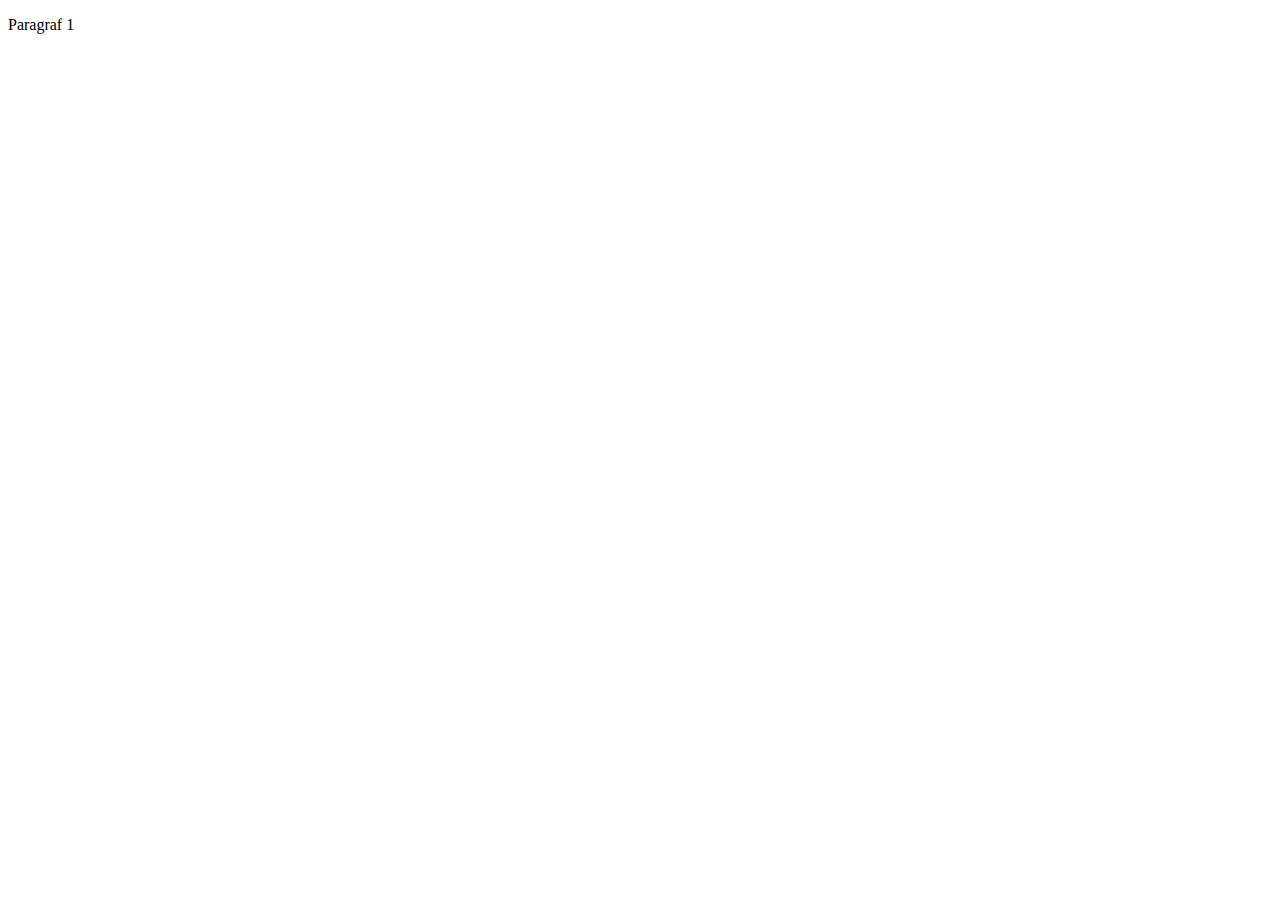
==== index.html @ 81ad8534 "dodano pierwszy paragraf na gałęzi master" ====
<!DOCTYPE html>
<html lang="en">
<head>
    <meta charset="UTF-8">
    <meta name="viewport" content="width=device-width, initial-scale=1.0">
    <title>Document</title>
</head>
<body>
    <p>Paragraf 1</p>
</body>
</html>
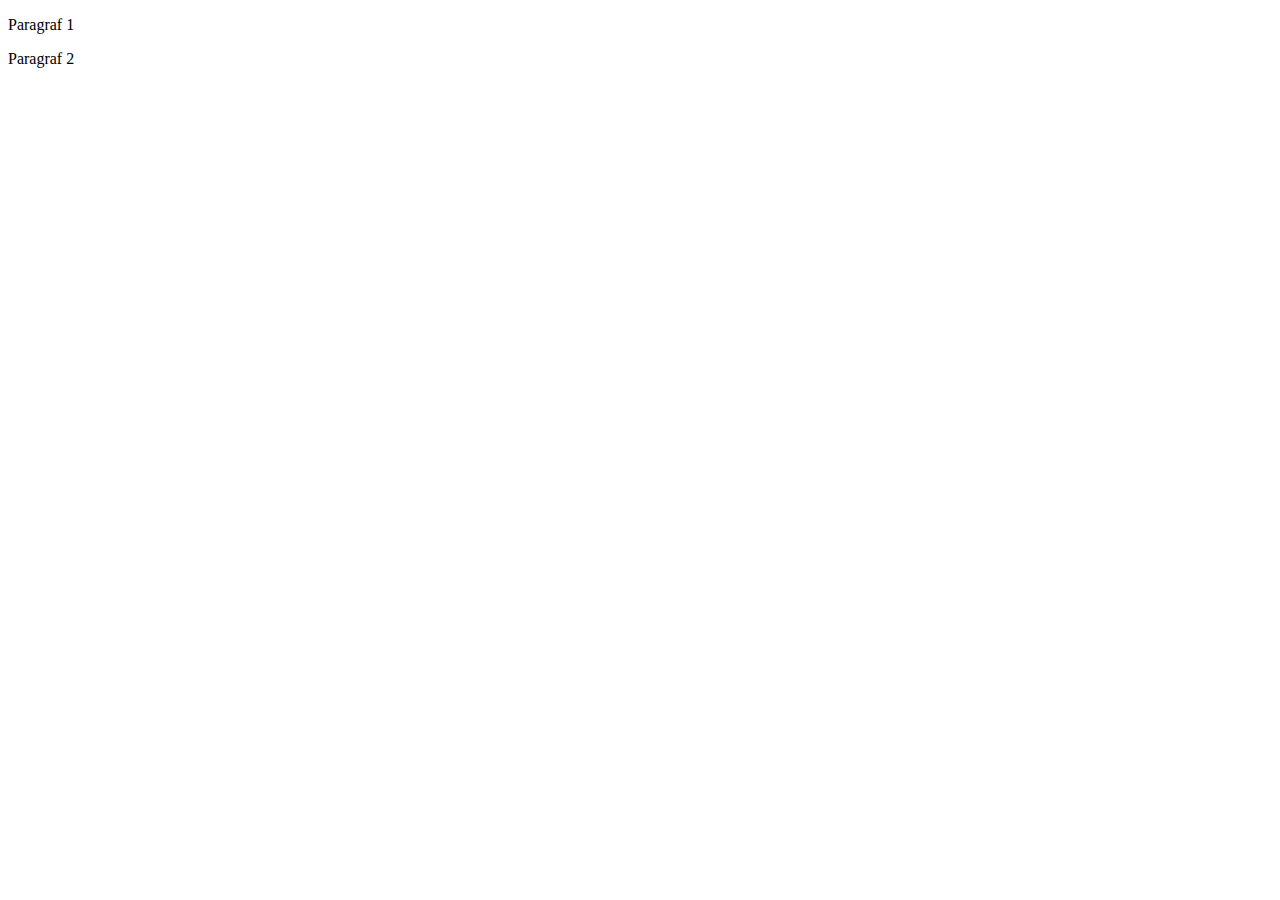
==== commit 98ffb968: "Dodano drugi paragraf na gałęzi alpha-version" ====
--- a/index.html
+++ b/index.html
@@ -7,5 +7,6 @@
 </head>
 <body>
     <p>Paragraf 1</p>
+    <p>Paragraf 2</p>
 </body>
 </html>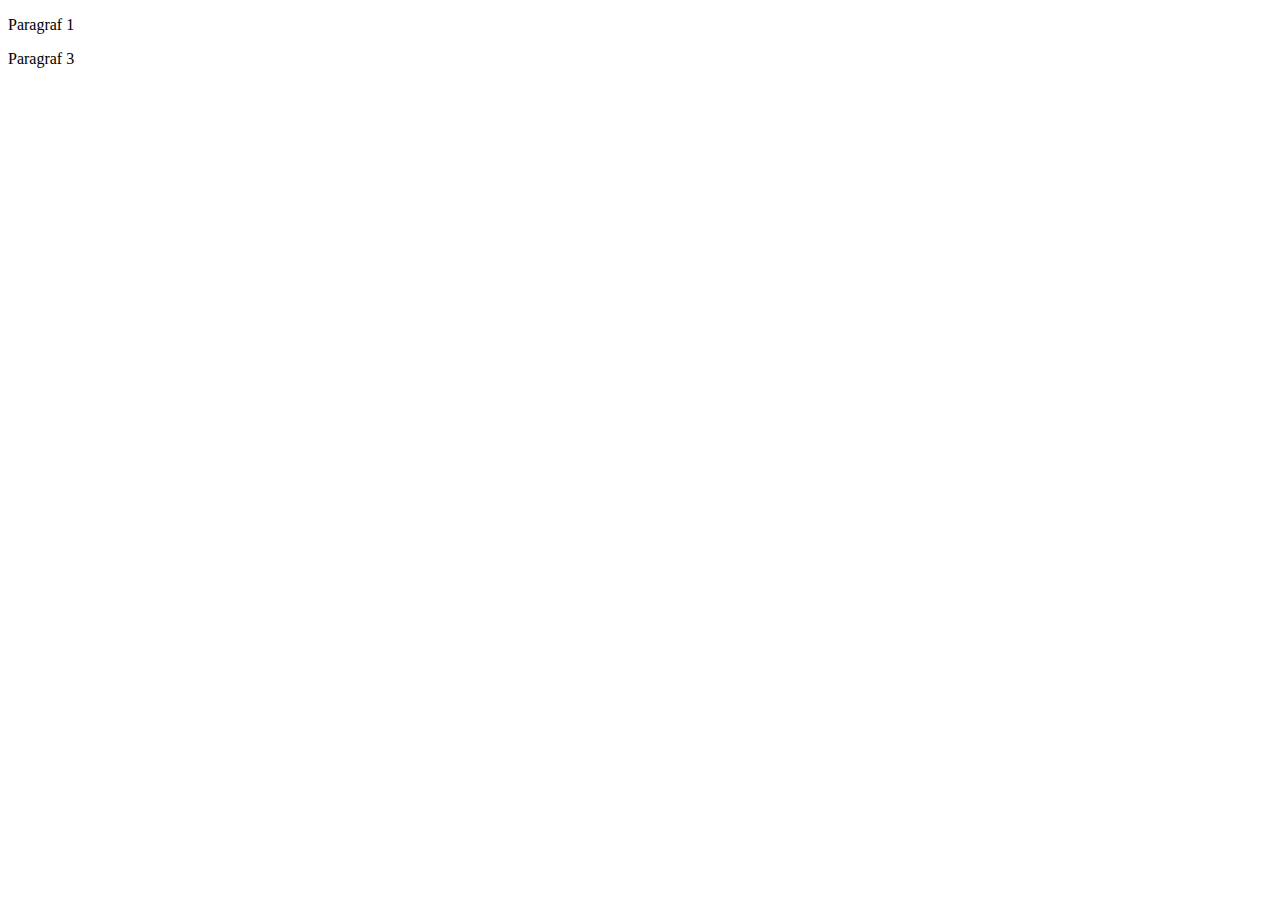
==== commit 00935f49: "paragraf 3" ====
--- a/index.html
+++ b/index.html
@@ -7,6 +7,6 @@
 </head>
 <body>
     <p>Paragraf 1</p>
-    <p>Paragraf 2</p>
+    <p>Paragraf 3</p>
 </body>
 </html>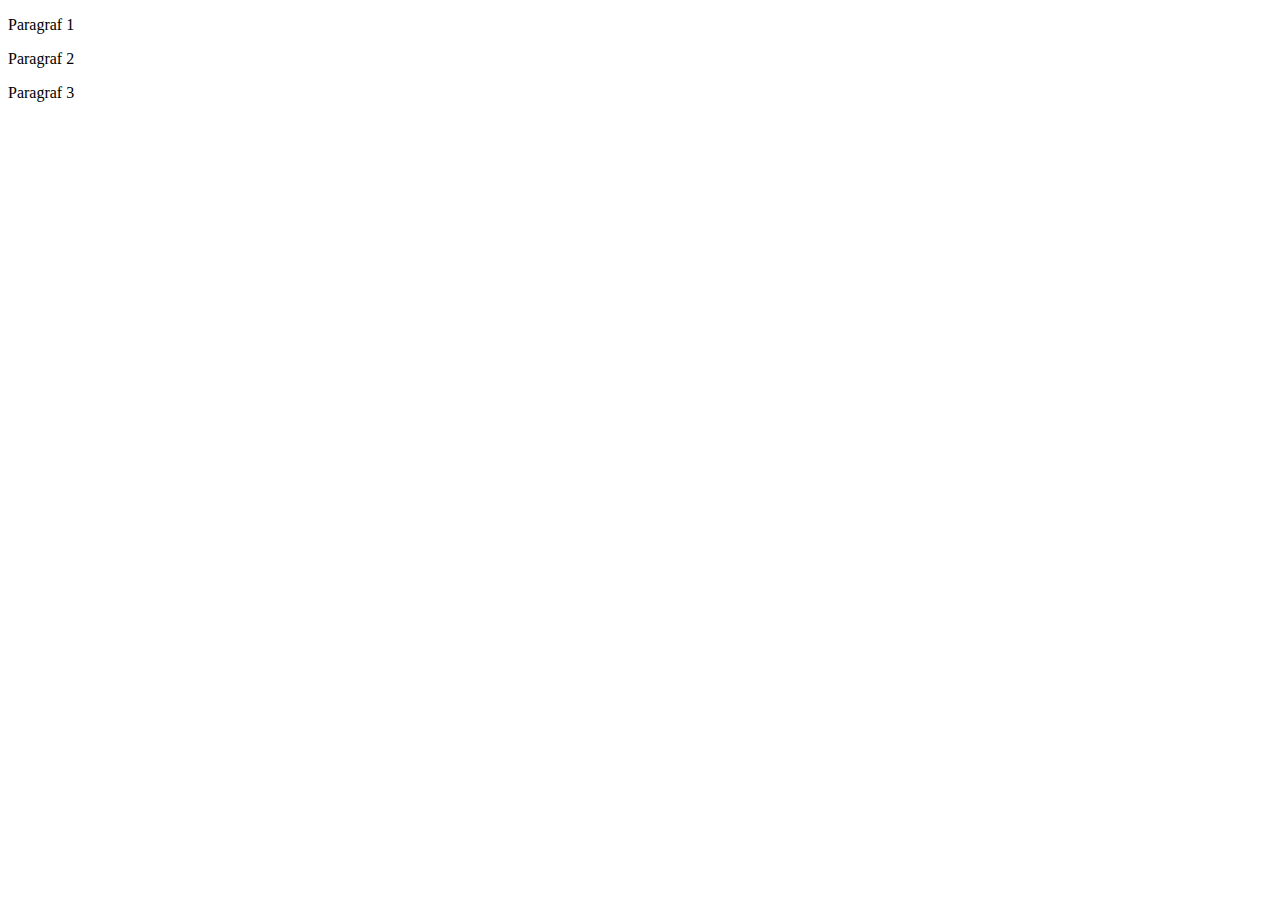
==== commit f56f3a86: "merged main with alpha-version" ====
--- a/index.html
+++ b/index.html
@@ -7,6 +7,7 @@
 </head>
 <body>
     <p>Paragraf 1</p>
+    <p>Paragraf 2</p>
     <p>Paragraf 3</p>
 </body>
 </html>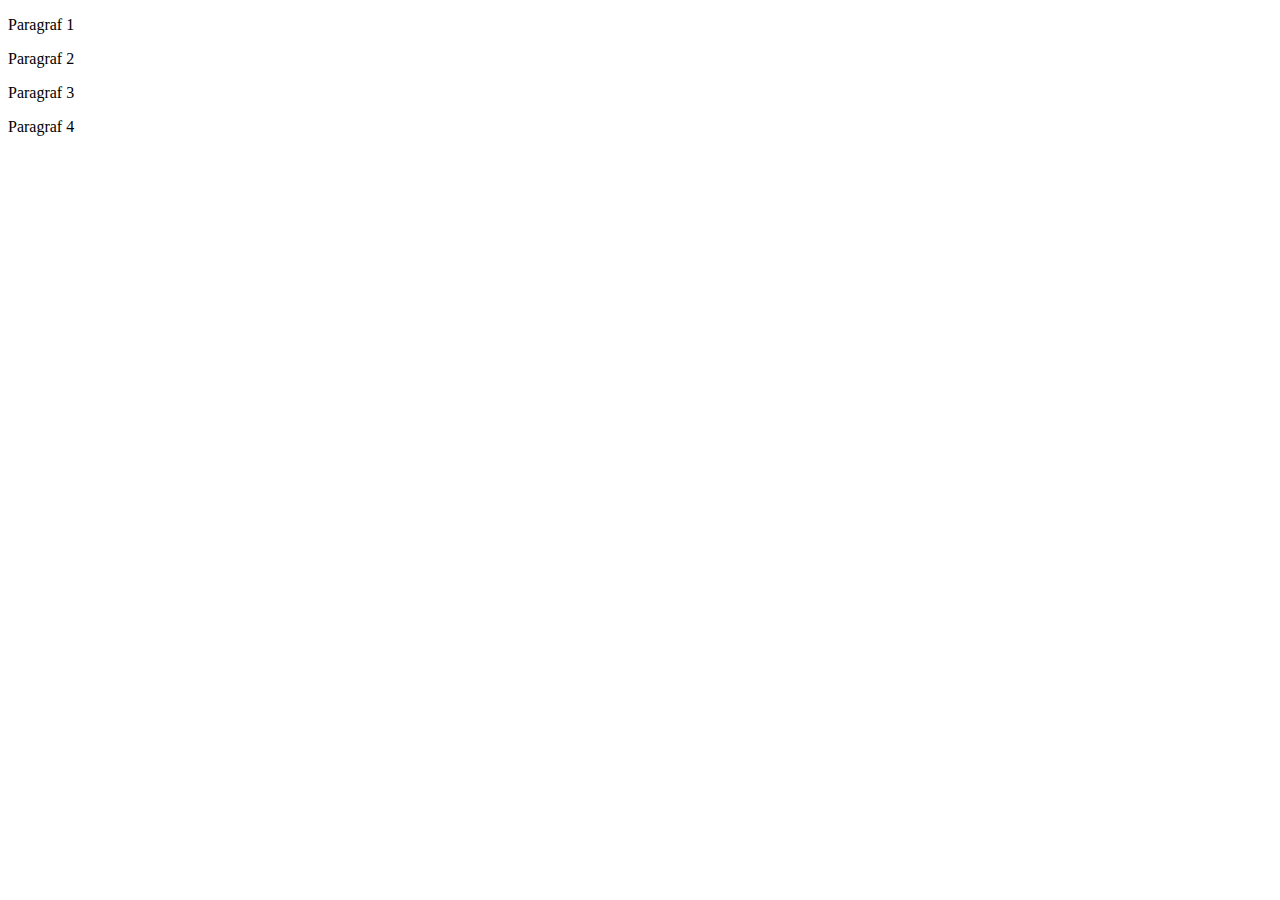
==== commit f5b9e306: "Dodano paragraf 4 na gałęzi master" ====
--- a/index.html
+++ b/index.html
@@ -9,5 +9,6 @@
     <p>Paragraf 1</p>
     <p>Paragraf 2</p>
     <p>Paragraf 3</p>
+    <p>Paragraf 4</p>
 </body>
 </html>